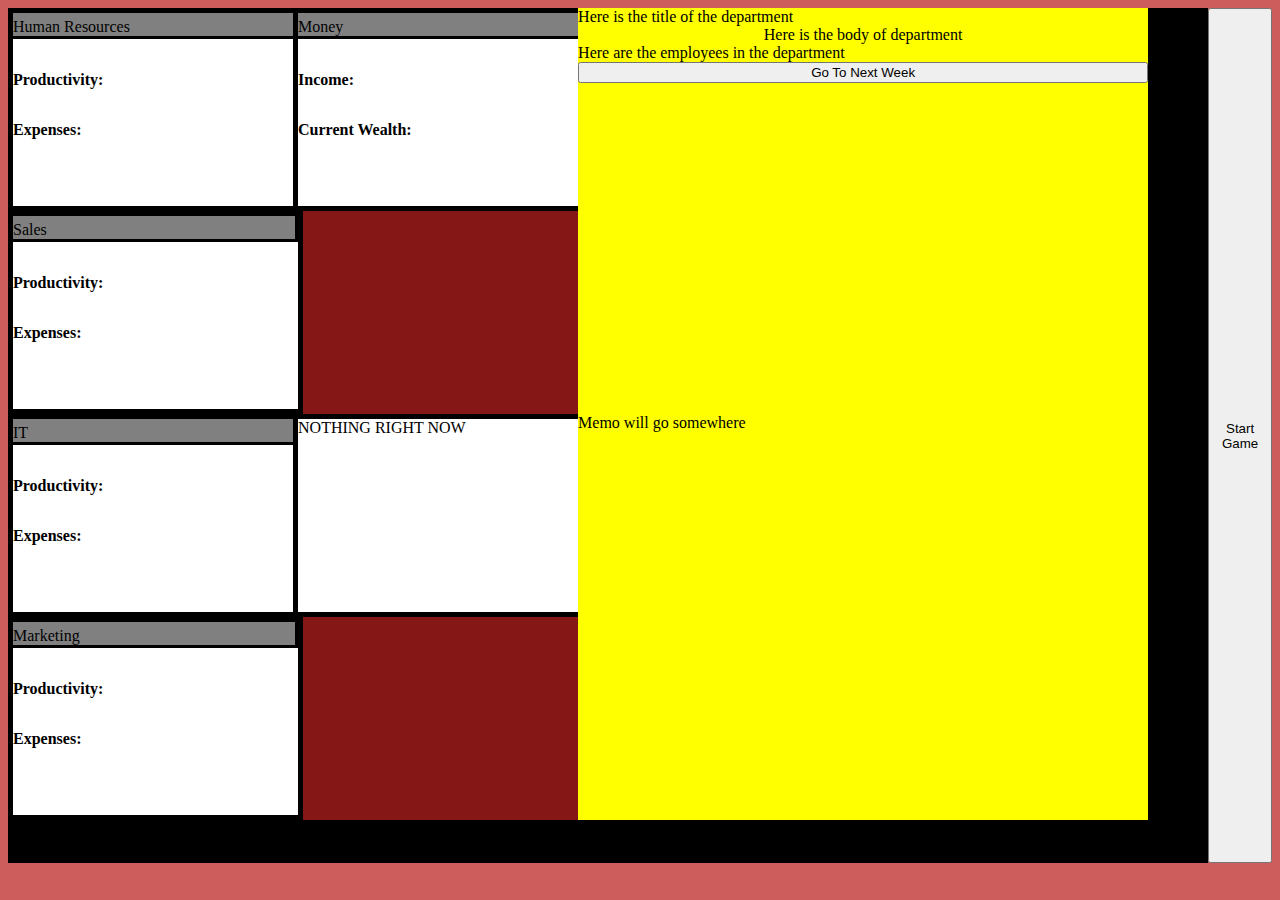
==== gamePage.html @ bd02c5e6 "2nd Commit" ====
<!DOCTYPE html>
<html lang="en">
<head>
    <meta charset="UTF-8">
    <title>Office Mayhem</title>
    <link rel="stylesheet" type = "text/css" href="gamePage.css">
    
</head>

<body>
    <div id=wholeGame class = "wholeGame" >
        <div id=mainHud class ="mainHud">
            <div class = "leftDisplay">
                <div class = "leftleftDisplay">
                    <div id="HumanResourcesCanvas" class = "smallHud" onclick = "clickDepartment('Human Resources')">
                        <p class = "smallHudTitle">Human Resources</p>
                            <div class = "hudTextHolder">
                                <p>Productivity:</p>
                                <p class = hudData></p>
                                </div>
                            <div class = "hudTextHolder">
                                  <p>Expenses: </p>
                                  <p class = hudData></p>
                            </div>
                    </div>
                    <div id="SalesCanvas" class = "smallHud" onclick = "clickDepartment('Sales')">
                        <p class = "smallHudTitle">Sales</p>
                            <div class = "hudTextHolder">
                                <p>Productivity:</p>
                                <p class = hudData></p>
                            </div>
                            <div class = "hudTextHolder">
                                  <p>Expenses: </p>
                                  <p class = hudData> </p>
                            </div>
                        </div>
                    <div id="ITCanvas" class = "smallHud" onclick = "clickDepartment('IT')">
                        <p class = "smallHudTitle">IT</p>
                            <div class = "hudTextHolder">
                                <p>Productivity:</p>
                                <p class = hudData></p>
                            </div>
                            <div class = "hudTextHolder">
                                <p>Expenses: </p>
                                <p class = hudData></p>
                         </div>
                    </div>
                    <div id="MarketingCanvas" class = "smallHud"onclick = "clickDepartment('Marketing')">
                        <p class = "smallHudTitle">Marketing</p>
                            <div class = "hudTextHolder">
                                <p>Productivity:</p>
                                <p class = hudData></p>
                            </div>
                            <div class = "hudTextHolder">
                                <p>Expenses: </p>
                                <p class = hudData></p>
                         </div>
                    </div>
                </div>
                <div class = "leftleftDisplay">
                    <div id=moneyTracker class = "smallHud">
                        <p class = "smallHudTitle">Money</p>
                            <div class = "hudTextHolder">
                                <p>Income:</p>
                                <p class = hudData></p>
                            </div>
                            <div class = "hudTextHolder">
                                <p>Current Wealth:</p>
                                <p class = hudData></p>
                         </div>
                    </div>
                    <div id="fightData" class = "smallHud" style = "visibility: hidden;">fightValue</div>
                    <div class = "smallHud">NOTHING RIGHT NOW</div>
                    <div id="MMHud" class = "smallHud" style = "visibility: hidden;">Middle Management</div>
                </div>
            </div>
            <div class = "rightDisplay">
                <div id="upperRight" class = "upperRight">
                <div id ="departmentDisplay" class = "departmentDisplay">
                    <div id="departmentTitle">Here is the title of the department</div>
                    <div id ="departmentBody" class = "departmentBody">Here is the body of department</div>
                </div>
                <div id = "employeeDisplay">Here are the employees in the department</div>
                
                <button onClick = "NextWeek()">Go To Next Week</button>
                </div>
                <div id="lowerRight">
                    <div>Memo will go somewhere</div>
                </div>

            </div>


        </div>

    </div>
    <button onClick = "StartGame()">Start Game</button>
</body>
<script src = "./Events.js"></script>
<script src="./Objects/TrainingTracker.js"></script>
<script src="./Objects/Employee.js"></script>
<script src="./Departments/baseDepartment.js"></script>
<script src="./Departments/HumanResources.js"></script>
<script src="./Departments/IT.js"></script>
<script src="./Departments/Marketing.js"></script>
<script src="./Departments/MiddleManagement.js"></script>
<script src="./Departments/Sales.js"></script>
<script src="./Objects/MoneyTracker.js"></script>
<script src="./Company.js"></script>
<script src="./gameObject.js"></script>
<script src = "./gameController.js"></script>
<script src = "./Random Generation/RandomArraysHolder.js"></script>
<script src = "./Random Generation/CreateEmployee.js"></script>
</html>
---- gamePage.css ----
body{
    background-color: indianred;
    display: flex;
    justify-content: center;
}
.departmentBody {
    display: flex;
    flex-direction: row;
    flex-wrap: wrap;
    height: 80%;
    width: 100%;
    justify-content: space-evenly;
}
.departmentDisplay{
    display: flex;
    flex-direction: column;
}
.hudData{
    font-weight: normal;
}
.hudTextHolder{
    display: flex;
    flex-direction: row;
    font-weight: bold;
}
.leftDisplay{
    background-color: rgb(133, 23, 23);
    height: 100%;
    width: 50%;
    display: flex;
    flex-direction: row;
    align-items: center;
    align-content: space-around;
}
.leftleftDisplay{
    height: 100%;
    display: flex;
    flex-direction: column;
    width: 100%;
    justify-content: flex-start;
}
.mainHud{
    width: 95%;
    height: 95%;
    background-color: grey;
    display: flex;
    flex-direction: row;
}
.rightDisplay{
    background-color: yellow;
    height: 100%;
    width: 50%;
    display: flex;
    flex-direction: column;

}
.smallHud{
    width: 100%;
    height: 25%;
    background-color: white;
    align-content: center;
    display: flex;
    justify-content: left;
    border: 5px solid black;
    flex-direction: column;
}
.smallHudTitle{
    border-style: none solid solid none;
    background-color: grey;
    padding: none;
    margin-top: 0px;
    padding-top: 5px;
}
.upperRight {
    width: 100%;
    height: 50%;
    display: flex;
    flex-direction: column;
}
.wholeGame{
    width: 190vh;
    height: 95vh;
    background-color: black;
    display: flex;
    align-self: center;
}
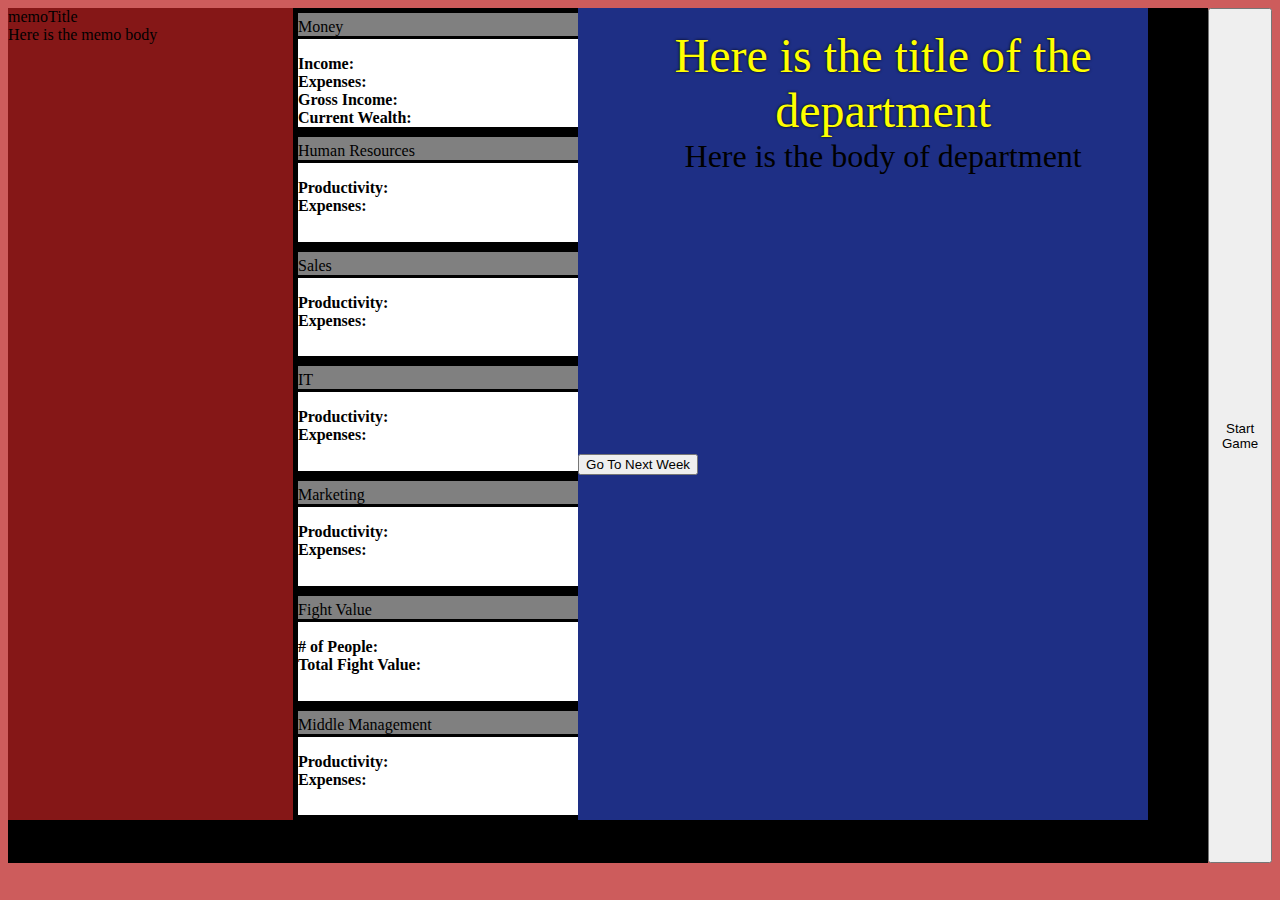
==== commit 92622ca0: "GameUpdate" ====
--- a/gamePage.html
+++ b/gamePage.html
@@ -12,80 +12,278 @@
         <div id=mainHud class ="mainHud">
             <div class = "leftDisplay">
                 <div class = "leftleftDisplay">
-                    <div id="HumanResourcesCanvas" class = "smallHud" onclick = "clickDepartment('Human Resources')">
-                        <p class = "smallHudTitle">Human Resources</p>
-                            <div class = "hudTextHolder">
-                                <p>Productivity:</p>
-                                <p class = hudData></p>
-                                </div>
-                            <div class = "hudTextHolder">
-                                  <p>Expenses: </p>
-                                  <p class = hudData></p>
-                            </div>
-                    </div>
-                    <div id="SalesCanvas" class = "smallHud" onclick = "clickDepartment('Sales')">
-                        <p class = "smallHudTitle">Sales</p>
-                            <div class = "hudTextHolder">
-                                <p>Productivity:</p>
-                                <p class = hudData></p>
-                            </div>
-                            <div class = "hudTextHolder">
-                                  <p>Expenses: </p>
-                                  <p class = hudData> </p>
+                    <div id = "fullMemo">
+                        <div id = "memoTitle">memoTitle</div>
+                        <div id = "memoBody">Here is the memo body</div>
+                    </div>
+                    <div id = "fullHire">
+                        <div id="allNewHires" class = "flexColumn">
+                            <div id="employee1">
+                                <div  class = "employeeInfo">
+                                    <div>
+                                        <img src ="https://office-mayhem.s3.us-east-2.amazonaws.com/tempFaceTrans.png">
+                                        <div>empName</div>
+                                    </div>
+                                    <div id="empAttributes">
+                                        
+                                        <p><u>Attributes</u></p>
+                                        <div class ="flexRow">
+                                            <div>Productivity: </div><div></div>
+                                        </div>
+                                        <div class ="flexRow">
+                                            <div>Expense: </div><div></div>
+                                        </div>
+                                        <div class ="flexRow">
+                                            <div>WeeksOfTrainingLeft: </div><div></div>
+                                        </div>
+                                        <div class ="flexRow">
+                                            <div>Specialization: </div><div></div>
+                                        </div>
+                                        <div class ="flexRow">
+                                            <div>Fight Value: </div><div></div>
+                                        </div>
+                                        <div class ="flexRow">
+                                            <div>Training Aptitude: </div><div></div>
+                                        </div>
+                                        <div class ="flexRow">
+                                            <div>Productivity Increase: </div><div></div>
+                                        </div>
+                                        
+                                        <div class ="flexRow">
+                                            <div>Personality: </div><div></div>
+                                        </div>
+                                    </div>
+                                    <button class="hireButton " onclick="hireEmployee(0)">HIRE</button>  
+                                </div>
+                            </div>
+                            <div id = "employee2">
+                                <div class = "employeeInfo">
+                                    <div>
+                                        <img src ="https://office-mayhem.s3.us-east-2.amazonaws.com/tempFaceTrans.png">
+                                        <div>empName</div>
+                                    </div>
+                                    <div id="empAttributes">
+                                        
+                                        <p><u>Attributes</u></p>
+                                        <div class ="flexRow">
+                                            <div>Productivity: </div><div></div>
+                                        </div>
+                                        <div class ="flexRow">
+                                            <div>Expense: </div><div></div>
+                                        </div>
+                                        <div class ="flexRow">
+                                            <div>WeeksOfTrainingLeft: </div><div></div>
+                                        </div>
+                                        <div class ="flexRow">
+                                            <div>Specialization: </div><div></div>
+                                        </div>
+                                        <div class ="flexRow">
+                                            <div>Fight Value: </div><div></div>
+                                        </div>
+                                        <div class ="flexRow">
+                                            <div>Training Aptitude: </div><div></div>
+                                        </div>
+                                        <div class ="flexRow">
+                                            <div>Productivity Increase: </div><div></div>
+                                        </div>
+                                        
+                                        <div class ="flexRow">
+                                            <div>Personality: </div><div></div>
+                                        </div>
+                                    </div>
+                                    <button class="hireButton " onclick="hireEmployee(1)">HIRE</button>  
+                                </div>
+                            </div>
+                            <div id="employee3">
+                                <div  class = "employeeInfo">
+                                    <div>
+                                        <img src ="https://office-mayhem.s3.us-east-2.amazonaws.com/tempFaceTrans.png">
+                                        <div>empName</div>
+                                    </div>
+                                    <div id="empAttributes">
+                                        
+                                        <p><u>Attributes</u></p>
+                                        <div class ="flexRow">
+                                            <div>Productivity: </div><div></div>
+                                        </div>
+                                        <div class ="flexRow">
+                                            <div>Expense: </div><div></div>
+                                        </div>
+                                        <div class ="flexRow">
+                                            <div>WeeksOfTrainingLeft: </div><div></div>
+                                        </div>
+                                        <div class ="flexRow">
+                                            <div>Specialization: </div><div></div>
+                                        </div>
+                                        <div class ="flexRow">
+                                            <div>Fight Value: </div><div></div>
+                                        </div>
+                                        <div class ="flexRow">
+                                            <div>Training Aptitude: </div><div></div>
+                                        </div>
+                                        <div class ="flexRow">
+                                            <div>Productivity Increase: </div><div></div>
+                                        </div>
+                                        
+                                        <div class ="flexRow">
+                                            <div>Personality: </div><div></div>
+                                        </div>
+                                    </div>
+                                    <button class="hireButton " onclick="hireEmployee(2)">HIRE</button>  
+                                </div>
                             </div>
                         </div>
-                    <div id="ITCanvas" class = "smallHud" onclick = "clickDepartment('IT')">
-                        <p class = "smallHudTitle">IT</p>
-                            <div class = "hudTextHolder">
-                                <p>Productivity:</p>
-                                <p class = hudData></p>
-                            </div>
-                            <div class = "hudTextHolder">
-                                <p>Expenses: </p>
-                                <p class = hudData></p>
-                         </div>
-                    </div>
-                    <div id="MarketingCanvas" class = "smallHud"onclick = "clickDepartment('Marketing')">
-                        <p class = "smallHudTitle">Marketing</p>
-                            <div class = "hudTextHolder">
-                                <p>Productivity:</p>
-                                <p class = hudData></p>
-                            </div>
-                            <div class = "hudTextHolder">
-                                <p>Expenses: </p>
-                                <p class = hudData></p>
-                         </div>
                     </div>
                 </div>
                 <div class = "leftleftDisplay">
                     <div id=moneyTracker class = "smallHud">
                         <p class = "smallHudTitle">Money</p>
                             <div class = "hudTextHolder">
-                                <p>Income:</p>
-                                <p class = hudData></p>
-                            </div>
-                            <div class = "hudTextHolder">
-                                <p>Current Wealth:</p>
-                                <p class = hudData></p>
+                                <div>Income:</div>
+                                <div class = hudData></div>
+                            </div>
+                            <div class = "hudTextHolder">
+                                <div>Expenses:</div>
+                                <div class = hudData></div>
+                            </div>
+                            <div class = "hudTextHolder">
+                                <div>Gross Income:</div>
+                                <div class = hudData></div>
+                            </div>
+                            <div class = "hudTextHolder">
+                                <div>Current Wealth:</div>
+                                <div class = hudData></div>
+                            </div>
+                    </div>
+                    <div id="HumanResourcesCanvas" class = "smallHud" onclick = "clickDepartment('Human Resources')">
+                        <p class = "smallHudTitle">Human Resources</p>
+                            <div class = "hudTextHolder">
+                                <div>Productivity:</div>
+                                <div class = hudData></div>
+                            </div>
+                            <div class = "hudTextHolder">
+                                  <div>Expenses: </div>
+                                  <div class = hudData></div>
+                            </div>
+                    </div>
+                    <div id="SalesCanvas" class = "smallHud" onclick = "clickDepartment('Sales')">
+                        <p class = "smallHudTitle">Sales</p>
+                            <div class = "hudTextHolder">
+                                <div>Productivity:</div>
+                                <div class = hudData></div>
+                            </div>
+                            <div class = "hudTextHolder">
+                                  <div>Expenses: </div>
+                                  <div class = hudData> </div>
+                            </div>
+                        </div>
+                    <div id="ITCanvas" class = "smallHud" onclick = "clickDepartment('IT')">
+                        <p class = "smallHudTitle">IT</p>
+                            <div class = "hudTextHolder">
+                                <div>Productivity:</div>
+                                <div class = hudData></div>
+                            </div>
+                            <div class = "hudTextHolder">
+                                <div>Expenses: </div>
+                                <div class = hudData></div>
+                            </div>
+                    </div>
+                    <div id="MarketingCanvas" class = "smallHud"onclick = "clickDepartment('Marketing')">
+                        <p class = "smallHudTitle">Marketing</p>
+                            <div class = "hudTextHolder">
+                                <div>Productivity:</div>
+                                <div class = hudData></div>
+                            </div>
+                            <div class = "hudTextHolder">
+                                <div>Expenses: </div>
+                                <div class = hudData></div>
                          </div>
                     </div>
-                    <div id="fightData" class = "smallHud" style = "visibility: hidden;">fightValue</div>
-                    <div class = "smallHud">NOTHING RIGHT NOW</div>
-                    <div id="MMHud" class = "smallHud" style = "visibility: hidden;">Middle Management</div>
+                    <div id="fightCanvas" class = "smallHud">
+                        <p class = "smallHudTitle">Fight Value</p>
+                                <div class = "hudTextHolder">
+                                    <div># of People:</div>
+                                    <div class = hudData></div>
+                                </div>
+                                <div class = "hudTextHolder">
+                                    <div>Total Fight Value: </div>
+                                    <div class = hudData></div>
+                            </div>
+                    </div>
+                    <div id="MiddleManagementCanvas" class = "smallHud">
+                        <p class = "smallHudTitle">Middle Management</p>
+                                <div class = "hudTextHolder">
+                                    <div>Productivity:</div>
+                                    <div class = hudData></div>
+                                </div>
+                                <div class = "hudTextHolder">
+                                    <div>Expenses: </div>
+                                    <div class = hudData></div>
+                            </div>
+                    </div>
                 </div>
             </div>
             <div class = "rightDisplay">
                 <div id="upperRight" class = "upperRight">
-                <div id ="departmentDisplay" class = "departmentDisplay">
-                    <div id="departmentTitle">Here is the title of the department</div>
-                    <div id ="departmentBody" class = "departmentBody">Here is the body of department</div>
-                </div>
-                <div id = "employeeDisplay">Here are the employees in the department</div>
+                    <div id ="departmentDisplay" class = "departmentDisplay">
+                        <div id="departmentTitle" class = "departmentTitle">Here is the title of the department</div>
+                        <div id ="departmentBody" class = "departmentBody">Here is the body of department</div>
+                    </div>
                 
-                <button onClick = "NextWeek()">Go To Next Week</button>
+                
                 </div>
                 <div id="lowerRight">
-                    <div>Memo will go somewhere</div>
+                    
+                    <div>
+                        <div id="switchDepartmentsMenu" class = "modal">
+                            <span id="closeModalButton" class="close">&times;</span>
+                            <div class = "modal-content">Where would you like to transfer this employee to?</div>
+                            <div class ="buttonHolder">
+                                <button onclick="switchEmployee('Human Resources')">Human Resources</button>
+                                <button onclick="switchEmployee('Sales')">Sales</button>
+                                <button onclick="switchEmployee('IT')">IT</button>
+                                <button onclick="switchEmployee('Marketing')">Marketing</button>
+                            </div>
+                        </div>
+                        <div id="employeeInfo" class = "employeeInfo">
+                            <div>
+                                <img src ="https://office-mayhem.s3.us-east-2.amazonaws.com/tempFaceTrans.png">
+                                <div>empName</div>
+                            </div>
+                            <div id="empAttributes">
+                                
+                                <p><u>Attributes</u></p>
+                                <div class ="flexRow">
+                                    <div>Productivity: </div><div></div>
+                                </div>
+                                <div class ="flexRow">
+                                    <div>Expense: </div><div></div>
+                                </div>
+                                <div class ="flexRow">
+                                    <div>WeeksOfTrainingLeft: </div><div></div>
+                                </div>
+                                <div class ="flexRow">
+                                    <div>Specialization: </div><div></div>
+                                </div>
+                                <div class ="flexRow">
+                                    <div>Fight Value: </div><div></div>
+                                </div>
+                                <div class ="flexRow">
+                                    <div>Training Aptitude: </div><div></div>
+                                </div>
+                                <div class ="flexRow">
+                                    <div>Productivity Increase: </div><div></div>
+                                </div>
+                                
+                                <div class ="flexRow">
+                                    <div>Personality: </div><div></div>
+                                </div>
+                            </div>
+                            <button onclick="switchDepartmentsMenu()">Switch Departments</button>  
+                        </div>
+                    
+                    </div>
+                    <button class = "nextWeekButton" onClick = "NextWeek()">Go To Next Week</button>
                 </div>
 
             </div>
@@ -95,6 +293,7 @@
 
     </div>
     <button onClick = "StartGame()">Start Game</button>
+    
 </body>
 <script src = "./Events.js"></script>
 <script src="./Objects/TrainingTracker.js"></script>
@@ -111,4 +310,5 @@
 <script src = "./gameController.js"></script>
 <script src = "./Random Generation/RandomArraysHolder.js"></script>
 <script src = "./Random Generation/CreateEmployee.js"></script>
+<script src ="./Random Generation/CreateTrainingTracker.js"></script>
 </html>--- a/gamePage.css
+++ b/gamePage.css
@@ -2,6 +2,12 @@
     background-color: indianred;
     display: flex;
     justify-content: center;
+}
+button:hover{
+    cursor: pointer;
+}
+.cursorPointer:hover{
+    cursor: pointer;
 }
 .departmentBody {
     display: flex;
@@ -10,10 +16,39 @@
     height: 80%;
     width: 100%;
     justify-content: space-evenly;
+    font-size: 200%;
 }
 .departmentDisplay{
     display: flex;
     flex-direction: column;
+}
+.departmentTitle {
+    font-size: 300%;
+    color: yellow;
+    text-shadow: 0 0 3px black;
+}
+.empAttributes{
+    display: flex;
+    flex-direction: column;
+}
+.employeeInfo{
+    display: none;
+    flex-direction: row;
+}
+.empPicture:hover{
+    cursor: pointer;
+}
+.flexColumn{
+    display: flex;
+    flex-direction: column;
+}
+.flexRow{
+    display: flex;
+    flex-direction: row;
+}
+.hireButton{
+    text-orientation: upright;
+    writing-mode: vertical-rl;
 }
 .hudData{
     font-weight: normal;
@@ -47,7 +82,7 @@
     flex-direction: row;
 }
 .rightDisplay{
-    background-color: yellow;
+    background-color: rgb(30, 47, 133);
     height: 100%;
     width: 50%;
     display: flex;
@@ -64,6 +99,9 @@
     border: 5px solid black;
     flex-direction: column;
 }
+.smallHud:hover{
+    cursor: pointer;
+}
 .smallHudTitle{
     border-style: none solid solid none;
     background-color: grey;
@@ -71,11 +109,24 @@
     margin-top: 0px;
     padding-top: 5px;
 }
+.switchDepartmentsMenu{
+    position: fixed;
+    top: 50%;
+    right: 50%;
+    bottom: 50%;
+    left: 50%;
+    display: none;
+    z-index: 4;
+}
 .upperRight {
     width: 100%;
     height: 50%;
     display: flex;
     flex-direction: column;
+    overflow-x: hidden;
+    overflow-y: auto;
+    text-align: center;
+    padding: 20px;
 }
 .wholeGame{
     width: 190vh;
@@ -89,3 +140,46 @@
 
 
 
+
+
+/*extra copied things */
+/* The Modal (background) */
+.modal {
+    display: none; /* Hidden by default */
+    position: absolute; /* Stay in place */
+    z-index: 1; /* Sit on top */
+    /*left: 0;
+    top: 0;*/
+    width: 50%; /* Full width */
+    height: 100%; /* Full height */
+    overflow: auto; /* Enable scroll if needed */
+    background-color: rgb(0,0,0); /* Fallback color */
+    background-color: rgba(0,0,0,0.4); /* Black w/ opacity */
+  }
+  
+  /* Modal Content/Box */
+  .modal-content {
+    background-color: #fefefe;
+    padding: 20px;
+    border: 1px solid #888;
+    width: 80%; /* Could be more or less, depending on screen size */
+  }
+
+  .close {
+    color: #aaaaaa;
+    float: right;
+    font-size: 28px;
+    font-weight: bold;
+  }
+  
+  .close:hover,
+  .close:focus {
+    color: #000;
+    text-decoration: none;
+    cursor: pointer;
+  }
+
+
+
+
+
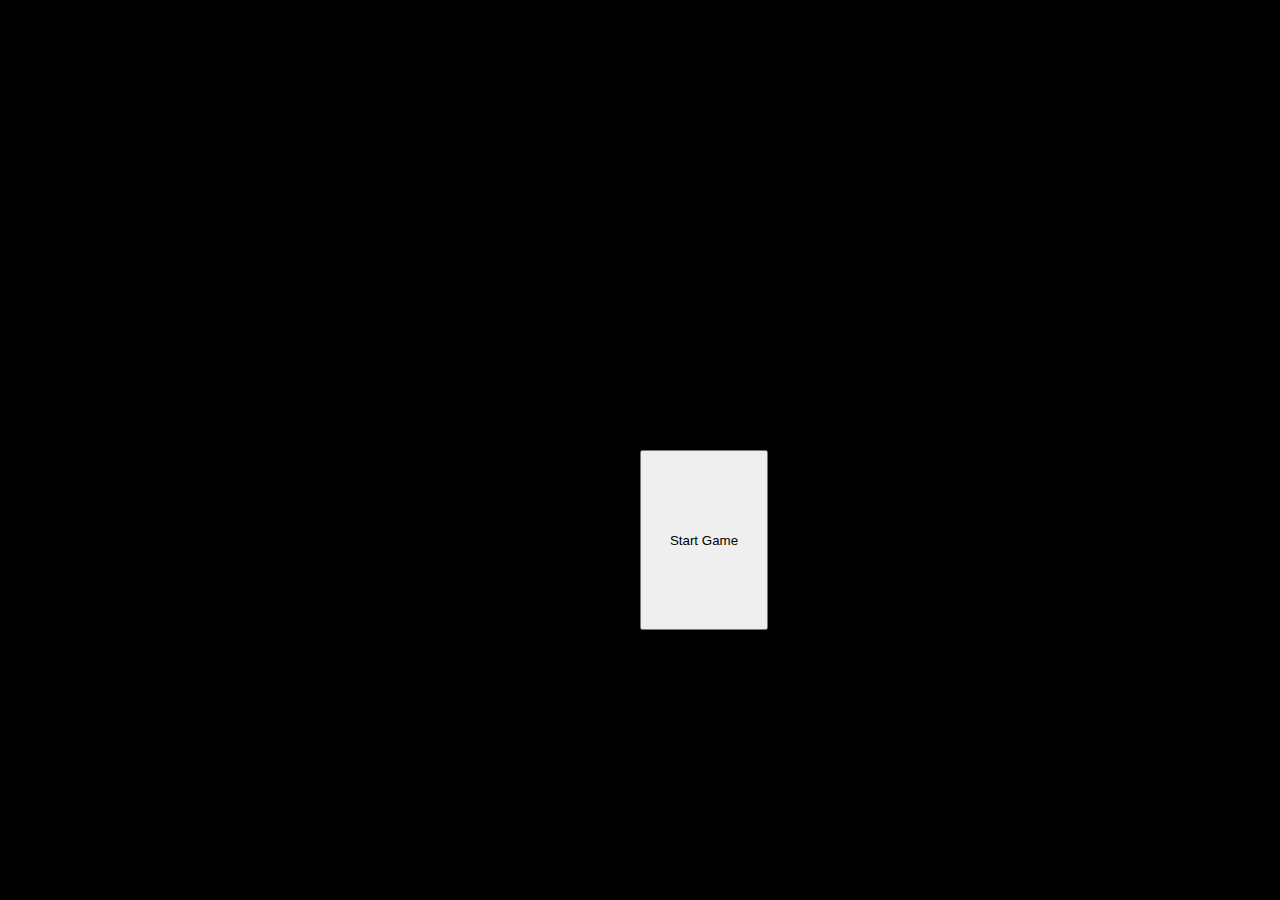
==== commit 9b3ed74d: "First Testing" ====
--- a/gamePage.html
+++ b/gamePage.html
@@ -13,125 +13,9 @@
             <div class = "leftDisplay">
                 <div class = "leftleftDisplay">
                     <div id = "fullMemo">
-                        <div id = "memoTitle">memoTitle</div>
-                        <div id = "memoBody">Here is the memo body</div>
                     </div>
                     <div id = "fullHire">
                         <div id="allNewHires" class = "flexColumn">
-                            <div id="employee1">
-                                <div  class = "employeeInfo">
-                                    <div>
-                                        <img src ="https://office-mayhem.s3.us-east-2.amazonaws.com/tempFaceTrans.png">
-                                        <div>empName</div>
-                                    </div>
-                                    <div id="empAttributes">
-                                        
-                                        <p><u>Attributes</u></p>
-                                        <div class ="flexRow">
-                                            <div>Productivity: </div><div></div>
-                                        </div>
-                                        <div class ="flexRow">
-                                            <div>Expense: </div><div></div>
-                                        </div>
-                                        <div class ="flexRow">
-                                            <div>WeeksOfTrainingLeft: </div><div></div>
-                                        </div>
-                                        <div class ="flexRow">
-                                            <div>Specialization: </div><div></div>
-                                        </div>
-                                        <div class ="flexRow">
-                                            <div>Fight Value: </div><div></div>
-                                        </div>
-                                        <div class ="flexRow">
-                                            <div>Training Aptitude: </div><div></div>
-                                        </div>
-                                        <div class ="flexRow">
-                                            <div>Productivity Increase: </div><div></div>
-                                        </div>
-                                        
-                                        <div class ="flexRow">
-                                            <div>Personality: </div><div></div>
-                                        </div>
-                                    </div>
-                                    <button class="hireButton " onclick="hireEmployee(0)">HIRE</button>  
-                                </div>
-                            </div>
-                            <div id = "employee2">
-                                <div class = "employeeInfo">
-                                    <div>
-                                        <img src ="https://office-mayhem.s3.us-east-2.amazonaws.com/tempFaceTrans.png">
-                                        <div>empName</div>
-                                    </div>
-                                    <div id="empAttributes">
-                                        
-                                        <p><u>Attributes</u></p>
-                                        <div class ="flexRow">
-                                            <div>Productivity: </div><div></div>
-                                        </div>
-                                        <div class ="flexRow">
-                                            <div>Expense: </div><div></div>
-                                        </div>
-                                        <div class ="flexRow">
-                                            <div>WeeksOfTrainingLeft: </div><div></div>
-                                        </div>
-                                        <div class ="flexRow">
-                                            <div>Specialization: </div><div></div>
-                                        </div>
-                                        <div class ="flexRow">
-                                            <div>Fight Value: </div><div></div>
-                                        </div>
-                                        <div class ="flexRow">
-                                            <div>Training Aptitude: </div><div></div>
-                                        </div>
-                                        <div class ="flexRow">
-                                            <div>Productivity Increase: </div><div></div>
-                                        </div>
-                                        
-                                        <div class ="flexRow">
-                                            <div>Personality: </div><div></div>
-                                        </div>
-                                    </div>
-                                    <button class="hireButton " onclick="hireEmployee(1)">HIRE</button>  
-                                </div>
-                            </div>
-                            <div id="employee3">
-                                <div  class = "employeeInfo">
-                                    <div>
-                                        <img src ="https://office-mayhem.s3.us-east-2.amazonaws.com/tempFaceTrans.png">
-                                        <div>empName</div>
-                                    </div>
-                                    <div id="empAttributes">
-                                        
-                                        <p><u>Attributes</u></p>
-                                        <div class ="flexRow">
-                                            <div>Productivity: </div><div></div>
-                                        </div>
-                                        <div class ="flexRow">
-                                            <div>Expense: </div><div></div>
-                                        </div>
-                                        <div class ="flexRow">
-                                            <div>WeeksOfTrainingLeft: </div><div></div>
-                                        </div>
-                                        <div class ="flexRow">
-                                            <div>Specialization: </div><div></div>
-                                        </div>
-                                        <div class ="flexRow">
-                                            <div>Fight Value: </div><div></div>
-                                        </div>
-                                        <div class ="flexRow">
-                                            <div>Training Aptitude: </div><div></div>
-                                        </div>
-                                        <div class ="flexRow">
-                                            <div>Productivity Increase: </div><div></div>
-                                        </div>
-                                        
-                                        <div class ="flexRow">
-                                            <div>Personality: </div><div></div>
-                                        </div>
-                                    </div>
-                                    <button class="hireButton " onclick="hireEmployee(2)">HIRE</button>  
-                                </div>
-                            </div>
                         </div>
                     </div>
                 </div>
@@ -139,87 +23,108 @@
                     <div id=moneyTracker class = "smallHud">
                         <p class = "smallHudTitle">Money</p>
                             <div class = "hudTextHolder">
-                                <div>Income:</div>
-                                <div class = hudData></div>
-                            </div>
-                            <div class = "hudTextHolder">
-                                <div>Expenses:</div>
-                                <div class = hudData></div>
-                            </div>
-                            <div class = "hudTextHolder">
-                                <div>Gross Income:</div>
-                                <div class = hudData></div>
-                            </div>
-                            <div class = "hudTextHolder">
-                                <div>Current Wealth:</div>
+                                <div>Income:&nbsp;</div>
+                                <div class = hudData></div>
+                            </div>
+                            <div class = "hudTextHolder">
+                                <div>Expenses:&nbsp;</div>
+                                <div class = hudData></div>
+                            </div>
+                            <div class = "hudTextHolder">
+                                <div>Gross Income:&nbsp;</div>
+                                <div class = hudData></div>
+                            </div>
+                            <div class = "hudTextHolder">
+                                <div>Current Wealth:&nbsp;</div>
                                 <div class = hudData></div>
                             </div>
                     </div>
                     <div id="HumanResourcesCanvas" class = "smallHud" onclick = "clickDepartment('Human Resources')">
                         <p class = "smallHudTitle">Human Resources</p>
                             <div class = "hudTextHolder">
-                                <div>Productivity:</div>
-                                <div class = hudData></div>
-                            </div>
-                            <div class = "hudTextHolder">
-                                  <div>Expenses: </div>
+                                <div>Productivity:&nbsp;</div>
+                                <div class = hudData></div>
+                            </div>
+                            <div class = "hudTextHolder">
+                                  <div>Expenses:&nbsp;</div>
                                   <div class = hudData></div>
                             </div>
+                            <div class = "hudTextHolder">
+                                <div>Num Of Employees:&nbsp;</div>
+                                <div class = hudData></div>
+                          </div>
                     </div>
                     <div id="SalesCanvas" class = "smallHud" onclick = "clickDepartment('Sales')">
                         <p class = "smallHudTitle">Sales</p>
                             <div class = "hudTextHolder">
-                                <div>Productivity:</div>
-                                <div class = hudData></div>
-                            </div>
-                            <div class = "hudTextHolder">
-                                  <div>Expenses: </div>
+                                <div>Productivity:&nbsp;</div>
+                                <div class = hudData></div>
+                            </div>
+                            <div class = "hudTextHolder">
+                                  <div>Expenses:&nbsp;</div>
                                   <div class = hudData> </div>
                             </div>
+                            <div class = "hudTextHolder">
+                                <div>Num Of Employees:&nbsp;</div>
+                                <div class = hudData></div>
+                          </div>
                         </div>
                     <div id="ITCanvas" class = "smallHud" onclick = "clickDepartment('IT')">
                         <p class = "smallHudTitle">IT</p>
                             <div class = "hudTextHolder">
-                                <div>Productivity:</div>
-                                <div class = hudData></div>
-                            </div>
-                            <div class = "hudTextHolder">
-                                <div>Expenses: </div>
-                                <div class = hudData></div>
-                            </div>
+                                <div>Productivity:&nbsp;</div>
+                                <div class = hudData></div>
+                            </div>
+                            
+                            <div class = "hudTextHolder">
+                                <div>Expenses:&nbsp;</div>
+                                <div class = hudData></div>
+                            </div>
+                            <div class = "hudTextHolder">
+                                <div>Num Of Employees:&nbsp;</div>
+                                <div class = hudData></div>
+                          </div>
                     </div>
                     <div id="MarketingCanvas" class = "smallHud"onclick = "clickDepartment('Marketing')">
                         <p class = "smallHudTitle">Marketing</p>
                             <div class = "hudTextHolder">
-                                <div>Productivity:</div>
-                                <div class = hudData></div>
-                            </div>
-                            <div class = "hudTextHolder">
-                                <div>Expenses: </div>
+                                <div>Productivity:&nbsp;</div>
+                                <div class = hudData></div>
+                            </div>
+                            <div class = "hudTextHolder">
+                                <div>Expenses:&nbsp;</div>
                                 <div class = hudData></div>
                          </div>
-                    </div>
-                    <div id="fightCanvas" class = "smallHud">
+                         <div class = "hudTextHolder">
+                            <div>Num Of Employees:&nbsp;</div>
+                            <div class = hudData></div>
+                      </div>
+                    </div>
+                    <div id="fightCanvas" class = "smallHud" style = "display: none;">
                         <p class = "smallHudTitle">Fight Value</p>
                                 <div class = "hudTextHolder">
-                                    <div># of People:</div>
-                                    <div class = hudData></div>
-                                </div>
-                                <div class = "hudTextHolder">
-                                    <div>Total Fight Value: </div>
-                                    <div class = hudData></div>
-                            </div>
-                    </div>
-                    <div id="MiddleManagementCanvas" class = "smallHud">
+                                    <div># of People:&nbsp;</div>
+                                    <div class = hudData></div>
+                                </div>
+                                <div class = "hudTextHolder">
+                                    <div>Total Fight Value:&nbsp;</div>
+                                    <div class = hudData></div>
+                            </div>
+                    </div>
+                    <div id="MiddleManagementCanvas" class = "smallHud" style = "display: none;">
                         <p class = "smallHudTitle">Middle Management</p>
                                 <div class = "hudTextHolder">
-                                    <div>Productivity:</div>
-                                    <div class = hudData></div>
-                                </div>
-                                <div class = "hudTextHolder">
-                                    <div>Expenses: </div>
-                                    <div class = hudData></div>
-                            </div>
+                                    <div>Productivity:&nbsp;</div>
+                                    <div class = hudData></div>
+                                </div>
+                                <div class = "hudTextHolder">
+                                    <div>Expenses:&nbsp;</div>
+                                    <div class = hudData></div>
+                            </div>
+                            <div class = "hudTextHolder">
+                                <div>Num Of Employees:&nbsp;</div>
+                                <div class = hudData></div>
+                          </div>
                     </div>
                 </div>
             </div>
@@ -232,7 +137,7 @@
                 
                 
                 </div>
-                <div id="lowerRight">
+                <div id="lowerRight" class = "lowerRight">
                     
                     <div>
                         <div id="switchDepartmentsMenu" class = "modal">
@@ -246,44 +151,23 @@
                             </div>
                         </div>
                         <div id="employeeInfo" class = "employeeInfo">
-                            <div>
-                                <img src ="https://office-mayhem.s3.us-east-2.amazonaws.com/tempFaceTrans.png">
-                                <div>empName</div>
-                            </div>
-                            <div id="empAttributes">
-                                
-                                <p><u>Attributes</u></p>
-                                <div class ="flexRow">
-                                    <div>Productivity: </div><div></div>
-                                </div>
-                                <div class ="flexRow">
-                                    <div>Expense: </div><div></div>
-                                </div>
-                                <div class ="flexRow">
-                                    <div>WeeksOfTrainingLeft: </div><div></div>
-                                </div>
-                                <div class ="flexRow">
-                                    <div>Specialization: </div><div></div>
-                                </div>
-                                <div class ="flexRow">
-                                    <div>Fight Value: </div><div></div>
-                                </div>
-                                <div class ="flexRow">
-                                    <div>Training Aptitude: </div><div></div>
-                                </div>
-                                <div class ="flexRow">
-                                    <div>Productivity Increase: </div><div></div>
-                                </div>
-                                
-                                <div class ="flexRow">
-                                    <div>Personality: </div><div></div>
-                                </div>
-                            </div>
-                            <button onclick="switchDepartmentsMenu()">Switch Departments</button>  
+                            <div class = "imageHolder">
+                                <img style = "height: 200px" src ="https://office-mayhem.s3.us-east-2.amazonaws.com/tempFaceTrans.png">
+                                <div><b></b></div>
+                            </div>
+                            <div id="empAttributes" class = "empAttributes">
+                                <div>
+                                <div style = "font-size: 200%; align-content: center;">Attributes</div>
+                                </div>
+                                <div class = "fullAttributes">   
+                                </div>
+                            </div>
+                            <button class = "buttonInEmpInfo" onclick="switchDepartmentsMenu()">Switch Departments</button>
+                            <button class = "buttonInEmpInfo" onclick="fireEmployee()">Fire!</button>    
                         </div>
                     
                     </div>
-                    <button class = "nextWeekButton" onClick = "NextWeek()">Go To Next Week</button>
+                    <button id="nextWeekButton" class = "buttonNextWeek noDisplay" onClick = "NextWeek()">Go To Next Week</button>
                 </div>
 
             </div>
@@ -292,12 +176,16 @@
         </div>
 
     </div>
-    <button onClick = "StartGame()">Start Game</button>
+    <div id="firstRoom" class ="firstRoom">
+        <button onClick = "StartGame()" class="startGameButton">Start Game</button>
+    </div>
     
 </body>
 <script src = "./Events.js"></script>
 <script src="./Objects/TrainingTracker.js"></script>
+<script src="./Objects/HiringTracker.js"></script>
 <script src="./Objects/Employee.js"></script>
+<script src ="./Objects/ProductivityTracker.js"></script>
 <script src="./Departments/baseDepartment.js"></script>
 <script src="./Departments/HumanResources.js"></script>
 <script src="./Departments/IT.js"></script>
@@ -308,7 +196,13 @@
 <script src="./Company.js"></script>
 <script src="./gameObject.js"></script>
 <script src = "./gameController.js"></script>
+<script src ="./Objects/Memo.js"></script>
 <script src = "./Random Generation/RandomArraysHolder.js"></script>
+<script src="./Random Generation/ChainMemos.js"></script>
+<script src="./Random Generation//GeneralMemos.js"></script>
+<script src="./Random Generation/SpecialMemos.js"></script>
+<script src="./Random Generation/TimedMemos.js"></script>
 <script src = "./Random Generation/CreateEmployee.js"></script>
 <script src ="./Random Generation/CreateTrainingTracker.js"></script>
+<script src="./Random Generation/CreateMemo.js"></script>
 </html>--- a/gamePage.css
+++ b/gamePage.css
@@ -1,10 +1,40 @@
+/* color Schemes I want
+#8E887B
+#A9A69C
+#CABEB1
+#BDA892
+#6F695D
+#A59380
+*/
+
 body{
-    background-color: indianred;
+    background-color: #6F695D;
     display: flex;
     justify-content: center;
 }
+.blackLine{
+    border-top: 5px solid #000;
+    width: 80%;
+    margin-left: 1%;
+    margin-bottom: 1%;
+}
 button:hover{
     cursor: pointer;
+}
+.noDisplay{
+    display: none;
+}
+.buttonInEmpInfo{
+    height: 20%;
+    align-self: center;
+    font-size: 150%;
+}
+.buttonNextWeek{
+    width: 95%;
+    font-size: 400%;
+    height: 30%;
+    background-color: #888;
+    border-radius: 5px;
 }
 .cursorPointer:hover{
     cursor: pointer;
@@ -30,14 +60,32 @@
 .empAttributes{
     display: flex;
     flex-direction: column;
+    row-gap: 8px;
+    flex-wrap: wrap;
 }
 .employeeInfo{
     display: none;
     flex-direction: row;
+    font-size: 100%;
+    column-gap: 5px;
+}
+.empPicture{
+    font-size: 50%;
 }
 .empPicture:hover{
     cursor: pointer;
 }
+.firstRoom{
+    width: 100hh;
+    height: 100vh;
+    background-color: #000;
+    position: absolute;
+    top:0;
+    left: 0;
+    right: 0;
+    bottom: 0;
+    z-index: 5;
+}
 .flexColumn{
     display: flex;
     flex-direction: column;
@@ -45,6 +93,21 @@
 .flexRow{
     display: flex;
     flex-direction: row;
+}
+.fullAttributes{
+    display: flex;
+    flex-direction: column;
+    flex-wrap: wrap;
+    max-height: 200px;
+    column-gap: 10px;
+}
+#fullHire{
+    overflow: auto;
+}
+#fullMemo{
+    padding-left: 10px;
+    padding-right: 10px;
+    border-style: double;
 }
 .hireButton{
     text-orientation: upright;
@@ -58,14 +121,20 @@
     flex-direction: row;
     font-weight: bold;
 }
+.imageHolder{
+    text-align: center;
+    font-weight: bold;
+}
 .leftDisplay{
-    background-color: rgb(133, 23, 23);
+    background-color: #A9A69C;
     height: 100%;
     width: 50%;
     display: flex;
     flex-direction: row;
     align-items: center;
     align-content: space-around;
+    margin-right: 10px;
+    background-color: grey;
 }
 .leftleftDisplay{
     height: 100%;
@@ -73,6 +142,11 @@
     flex-direction: column;
     width: 100%;
     justify-content: flex-start;
+}
+.lowerRight{
+    border: 5px solid black;
+    height: 50%;
+    background-color: #CABEB1;
 }
 .mainHud{
     width: 95%;
@@ -81,13 +155,23 @@
     display: flex;
     flex-direction: row;
 }
+.memoBody{
+    font-family: "Times New Roman", Times, serif;
+}
+.memoOptionButtons{
+    font-family: 'Courier New', Courier, monospace;
+    font-weight: bold;
+}
+.optionButtonsHolder{
+    display: flex;
+    justify-content: space-evenly;
+}
 .rightDisplay{
-    background-color: rgb(30, 47, 133);
+    background-color: #A59380;
     height: 100%;
     width: 50%;
     display: flex;
     flex-direction: column;
-
 }
 .smallHud{
     width: 100%;
@@ -103,11 +187,19 @@
     cursor: pointer;
 }
 .smallHudTitle{
-    border-style: none solid solid none;
+    border-style: none none solid none;
     background-color: grey;
     padding: none;
     margin-top: 0px;
     padding-top: 5px;
+}
+.startGameButton{
+    height: 20%;
+    width: 10%;
+    position: absolute;
+    top: 50%;
+    left: 50%;
+
 }
 .switchDepartmentsMenu{
     position: fixed;
@@ -119,7 +211,6 @@
     z-index: 4;
 }
 .upperRight {
-    width: 100%;
     height: 50%;
     display: flex;
     flex-direction: column;
@@ -127,13 +218,16 @@
     overflow-y: auto;
     text-align: center;
     padding: 20px;
+    border: 5px solid black;
 }
 .wholeGame{
     width: 190vh;
     height: 95vh;
-    background-color: black;
+    background-color: #615f5f;
     display: flex;
     align-self: center;
+    justify-content: center;
+    align-items: center;
 }
 
 
@@ -150,8 +244,6 @@
     z-index: 1; /* Sit on top */
     /*left: 0;
     top: 0;*/
-    width: 50%; /* Full width */
-    height: 100%; /* Full height */
     overflow: auto; /* Enable scroll if needed */
     background-color: rgb(0,0,0); /* Fallback color */
     background-color: rgba(0,0,0,0.4); /* Black w/ opacity */
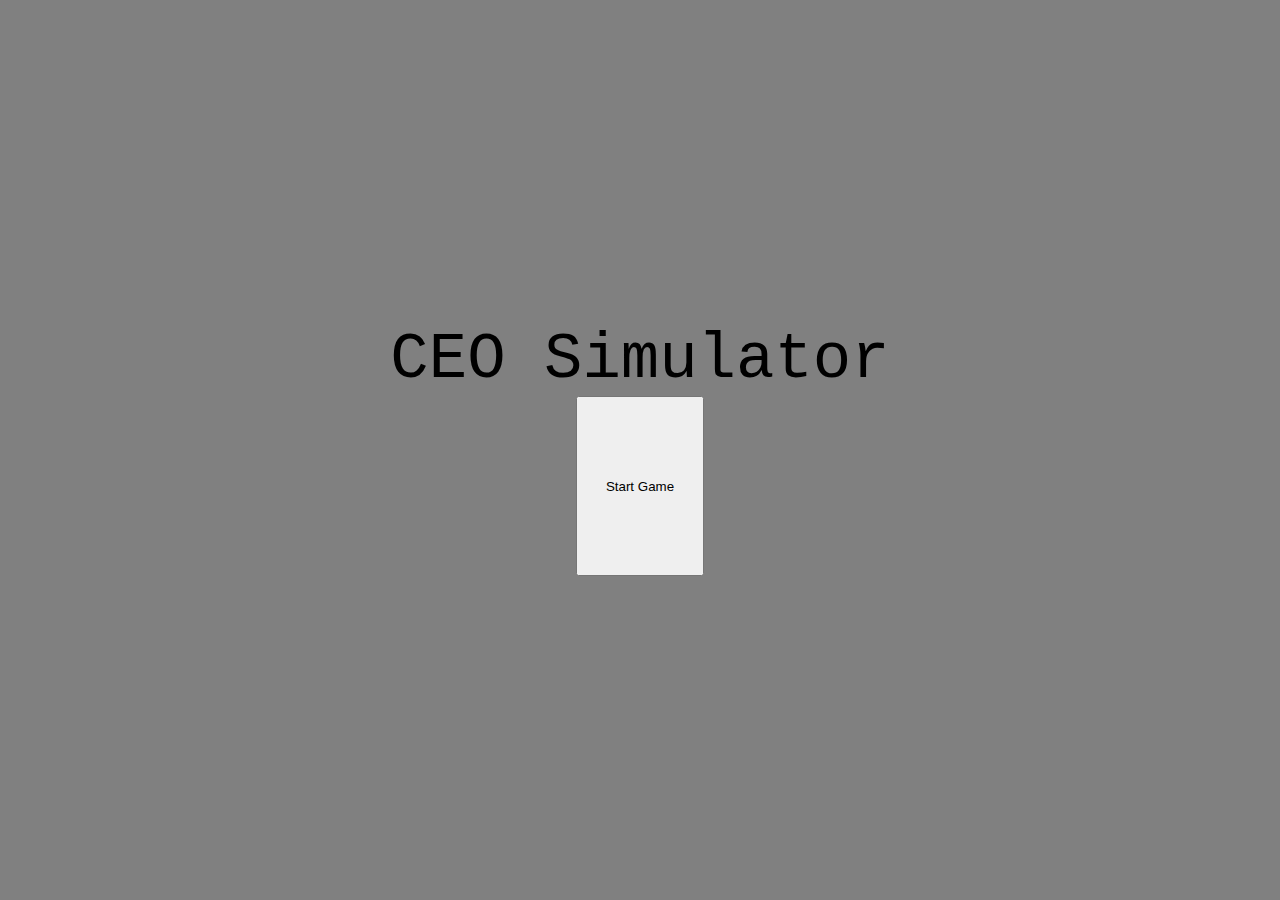
==== commit 5647bad5: "Update" ====
--- a/gamePage.html
+++ b/gamePage.html
@@ -4,6 +4,7 @@
     <meta charset="UTF-8">
     <title>Office Mayhem</title>
     <link rel="stylesheet" type = "text/css" href="gamePage.css">
+    <link rel="stylesheet" type = "text/css" href="firstPage.css">
     
 </head>
 
@@ -85,7 +86,7 @@
                                 <div class = hudData></div>
                           </div>
                     </div>
-                    <div id="MarketingCanvas" class = "smallHud"onclick = "clickDepartment('Marketing')">
+                    <div id="MarketingCanvas" class = "smallHud" onclick = "clickDepartment('Marketing')">
                         <p class = "smallHudTitle">Marketing</p>
                             <div class = "hudTextHolder">
                                 <div>Productivity:&nbsp;</div>
@@ -111,7 +112,7 @@
                                     <div class = hudData></div>
                             </div>
                     </div>
-                    <div id="MiddleManagementCanvas" class = "smallHud" style = "display: none;">
+                    <div id="MiddleManagementCanvas" class = "smallHud" style = "display: none;" onclick = "clickDepartment('Middle Management')">
                         <p class = "smallHudTitle">Middle Management</p>
                                 <div class = "hudTextHolder">
                                     <div>Productivity:&nbsp;</div>
@@ -174,9 +175,35 @@
 
 
         </div>
-
+        <div class ="flexColumn">
+            <button class="infoMenu" onclick="toggleMenu()">Toggle Help Menu</button>
+            <div id="hiddenMenu" style = "display: none;">
+                <p>Some events require a certain amount of productivity to work.</p>
+                <div class = "helpMenuTitles">Human Resources</div>
+                <div class ='blackLine'></div>
+                <p><b>Productivity:</b> Effects the quality of people you hire</p>
+                <p><b># Of People:</b> Effects how well you know your employees</p>
+                <div class = "helpMenuTitles">Sales</div>
+                <div class ='blackLine'></div>
+                <p><b>Productivity:</b> Effects the amount of money you can get</p>
+                <p><b># Of People:</b> Effects the maximun amount of money you can get</p>
+                <div class = "helpMenuTitles">IT</div>
+                <div class ='blackLine'></div>
+                <p><b>Productivity:</b> ?????</p>
+                <p><b># Of People:</b> Effects how quickly you can train people</p>
+                <div class = "helpMenuTitles">Marketing</div>
+                <div class ='blackLine'></div>
+                <p><b>Productivity:</b> ?????</p>
+                <p><b># Of People:</b> Effects the number you can hire</p>
+                <div class = "helpMenuTitles">Middle Management</div>
+                <div class ='blackLine'></div>
+                <p><b>Productivity:</b> Effects your fight value</p>
+                <p><b># Of People:</b> Effects specific departments efficiency</p>
+            </div>
+        </div>
     </div>
     <div id="firstRoom" class ="firstRoom">
+        <div class = "title">CEO Simulator</div>
         <button onClick = "StartGame()" class="startGameButton">Start Game</button>
     </div>
     
@@ -184,6 +211,7 @@
 <script src = "./Events.js"></script>
 <script src="./Objects/TrainingTracker.js"></script>
 <script src="./Objects/HiringTracker.js"></script>
+<script src="./Objects/RaiseTracker.js"></script>
 <script src="./Objects/Employee.js"></script>
 <script src ="./Objects/ProductivityTracker.js"></script>
 <script src="./Departments/baseDepartment.js"></script>
--- a/gamePage.css
+++ b/gamePage.css
@@ -75,17 +75,6 @@
 .empPicture:hover{
     cursor: pointer;
 }
-.firstRoom{
-    width: 100hh;
-    height: 100vh;
-    background-color: #000;
-    position: absolute;
-    top:0;
-    left: 0;
-    right: 0;
-    bottom: 0;
-    z-index: 5;
-}
 .flexColumn{
     display: flex;
     flex-direction: column;
@@ -108,6 +97,11 @@
     padding-left: 10px;
     padding-right: 10px;
     border-style: double;
+    display: flex;
+    flex-direction: column;
+}
+.helpMenuTitles{
+    font-size: 200%;
 }
 .hireButton{
     text-orientation: upright;
@@ -192,14 +186,6 @@
     padding: none;
     margin-top: 0px;
     padding-top: 5px;
-}
-.startGameButton{
-    height: 20%;
-    width: 10%;
-    position: absolute;
-    top: 50%;
-    left: 50%;
-
 }
 .switchDepartmentsMenu{
     position: fixed;
--- a/firstPage.css
+++ b/firstPage.css
@@ -0,0 +1,25 @@
+.firstRoom{
+    width: 100vw;
+    height: 100vh;
+    background-color: grey;
+    position: absolute;
+    top:0;
+    left: 0;
+    right: 0;
+    bottom: 0;
+    z-index: 5;
+    align-items: center;
+    justify-content: center;
+    justify-items: center;
+    display: flex;
+    flex-direction: column;
+}
+.startGameButton{
+    height: 20%;
+    width: 10%;
+
+}
+.title{
+    font-size: 400%;
+    font-family: 'Courier New', Courier, monospace;
+}